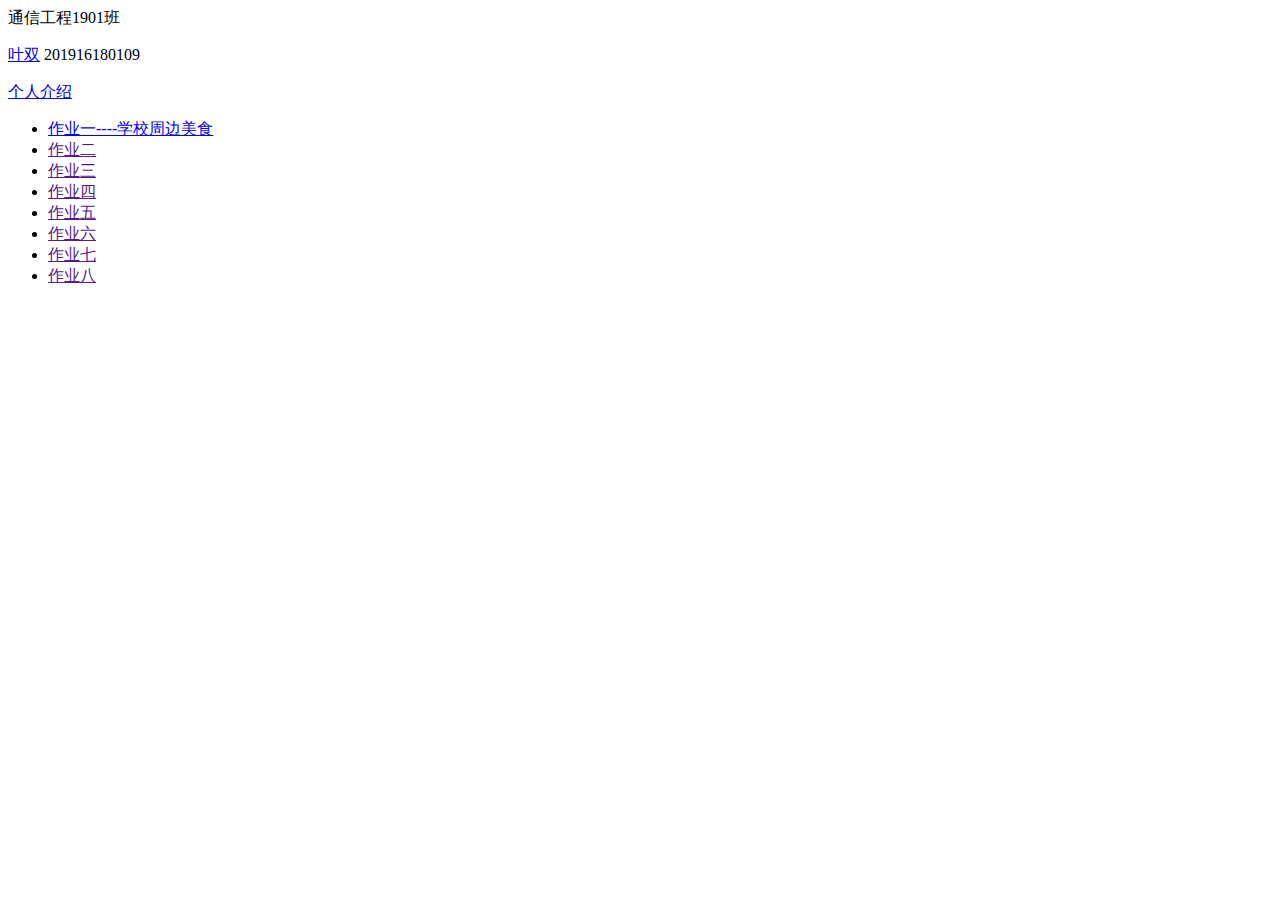
==== index.html @ 87064ca4 "Create index.html" ====
<!DOCTYPE html>
<html lang="en">
<head>
    <meta charset="UTF-8">
    <meta name="viewport" content="width=, initial-scale=1.0">
    <title>Document</title>
</head>
<body>
    通信工程1901班<p></p>
    <a href="https://github.com/yeshuang9/ys/blob/main/QQ%E5%9B%BE%E7%89%8720201012182806.jpg">叶双</a>  201916180109 <p></p>
    <a href="jieshao.html">个人介绍</a>

    <ul>
        <li><a href="chayan.html">作业一----学校周边美食</a>
        <li><a href="">作业二</a></li>
        <li><a href="">作业三</a></li>
        <li><a href="">作业四</a></li>
        <li><a href="">作业五</a></li>
        <li><a href="">作业六</a></li>
        <li><a href="">作业七</a></li>
        <li><a href="">作业八</a></li>
    </ul>
</body>
</html>
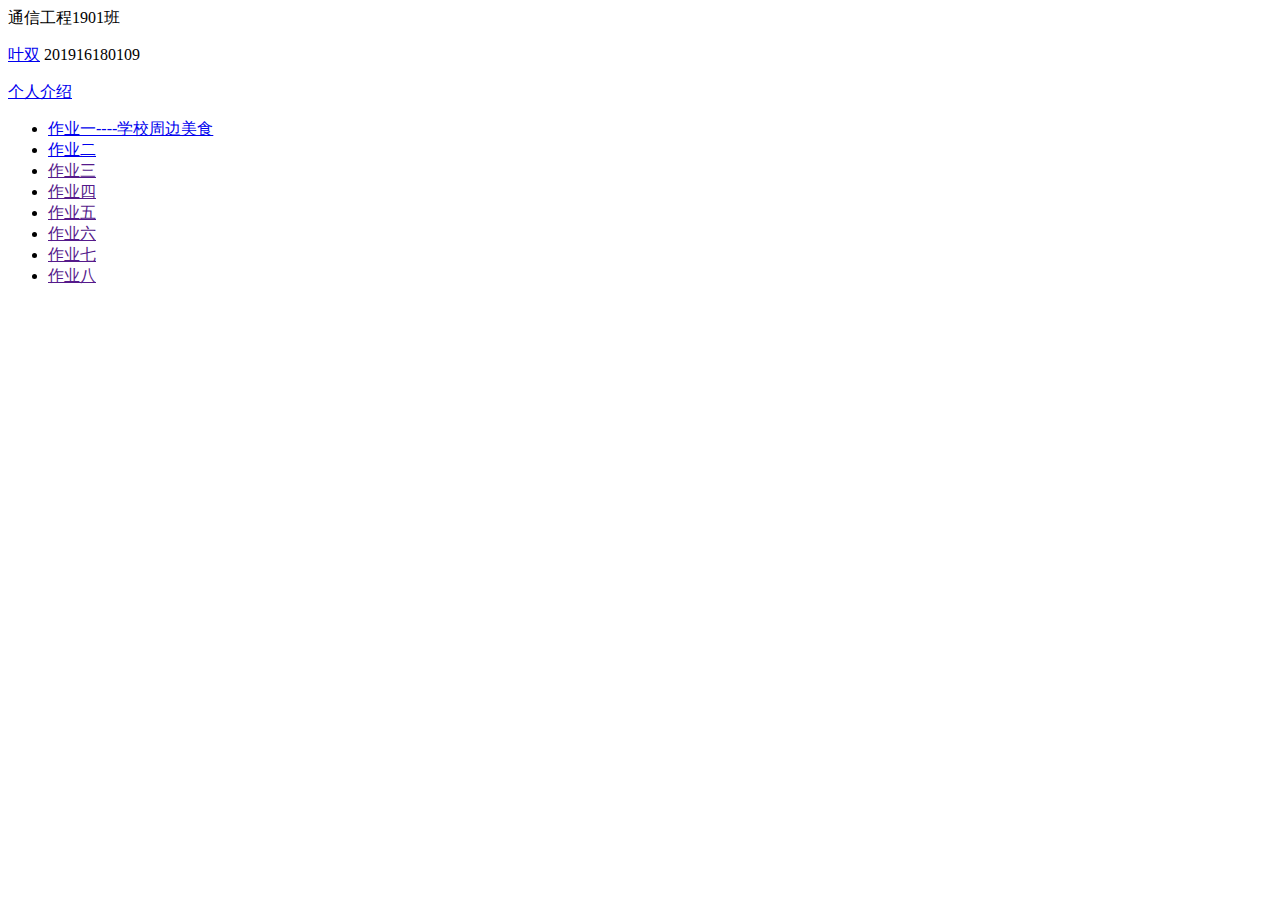
==== commit 21ef3e5c: "Update index.html" ====
--- a/index.html
+++ b/index.html
@@ -12,7 +12,7 @@
 
     <ul>
         <li><a href="chayan.html">作业一----学校周边美食</a>
-        <li><a href="">作业二</a></li>
+        <li><a href="zuoye2.html">作业二</a></li>
         <li><a href="">作业三</a></li>
         <li><a href="">作业四</a></li>
         <li><a href="">作业五</a></li>
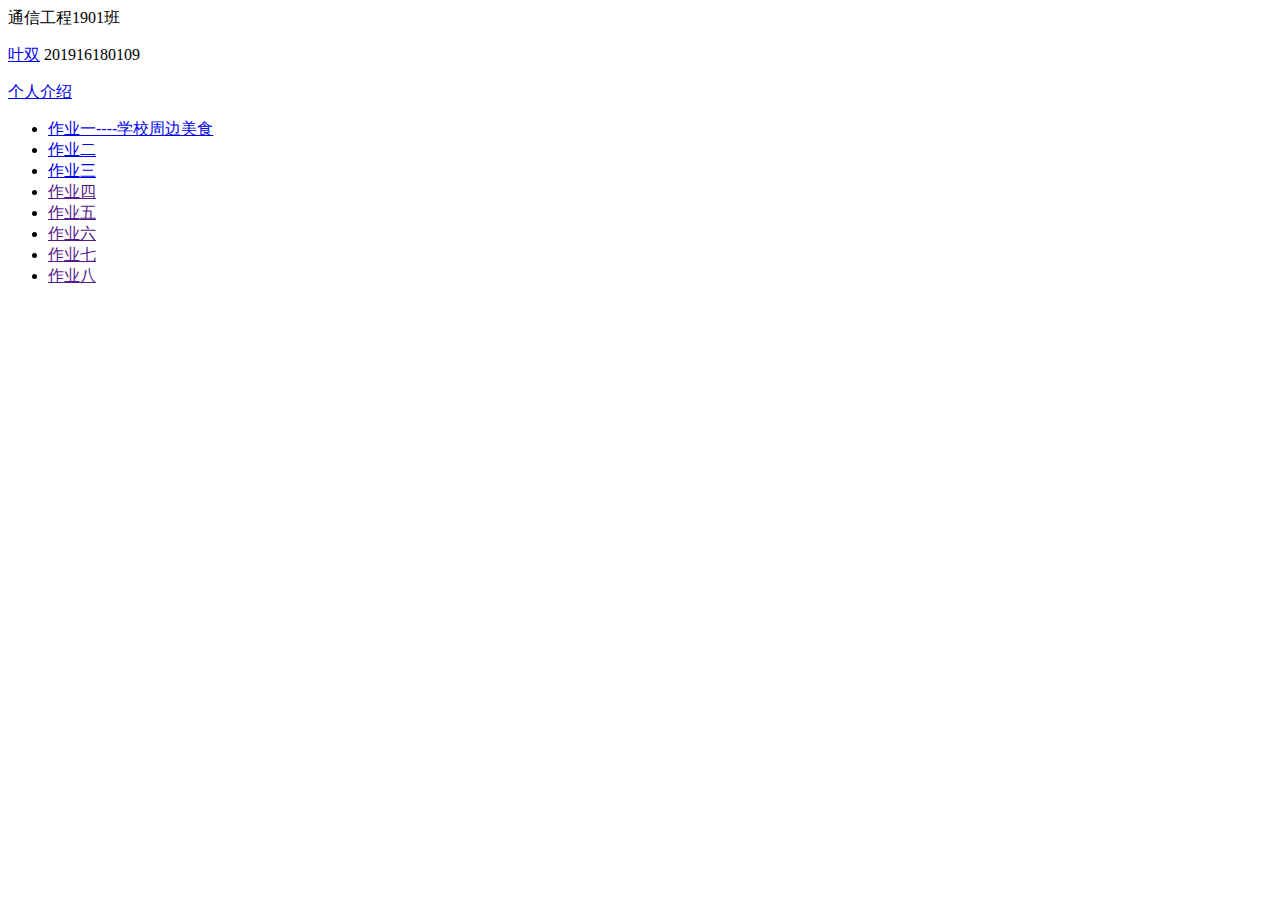
==== commit f5b37741: "Update index.html" ====
--- a/index.html
+++ b/index.html
@@ -13,7 +13,7 @@
     <ul>
         <li><a href="chayan.html">作业一----学校周边美食</a>
         <li><a href="zuoye2.html">作业二</a></li>
-        <li><a href="">作业三</a></li>
+        <li><a href="zuoye3.html">作业三</a></li>
         <li><a href="">作业四</a></li>
         <li><a href="">作业五</a></li>
         <li><a href="">作业六</a></li>
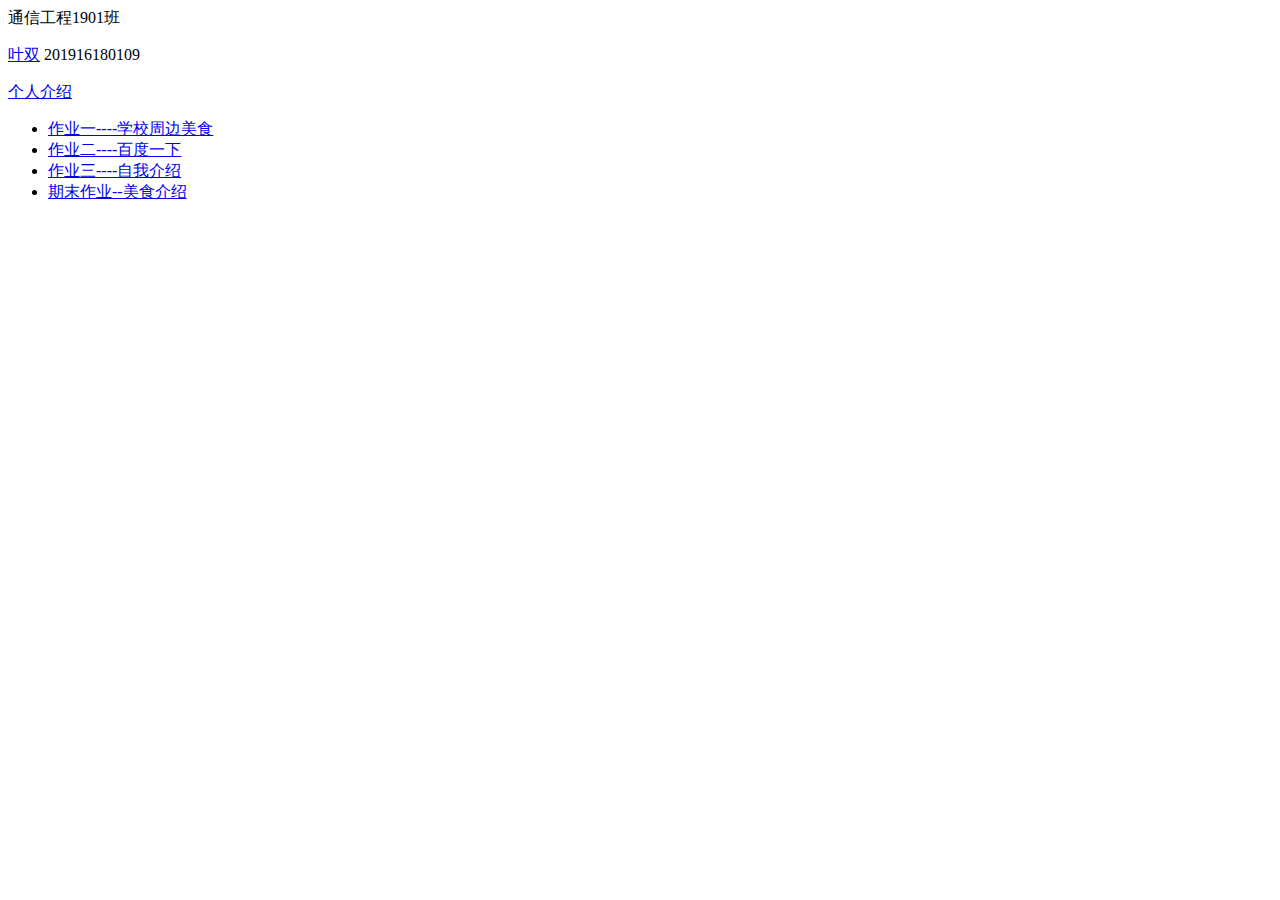
==== commit 60093e5c: "Update index.html" ====
--- a/index.html
+++ b/index.html
@@ -12,13 +12,9 @@
 
     <ul>
         <li><a href="chayan.html">作业一----学校周边美食</a>
-        <li><a href="zuoye2.html">作业二</a></li>
-        <li><a href="zuoye3.html">作业三</a></li>
-        <li><a href="">作业四</a></li>
-        <li><a href="">作业五</a></li>
-        <li><a href="">作业六</a></li>
-        <li><a href="">作业七</a></li>
-        <li><a href="">作业八</a></li>
+        <li><a href="zuoye2.html">作业二----百度一下</a></li>
+        <li><a href="zuoye3.html">作业三----自我介绍</a></li>
+        <li><a href="2.html">期末作业--美食介绍</a></li>
     </ul>
 </body>
 </html>
